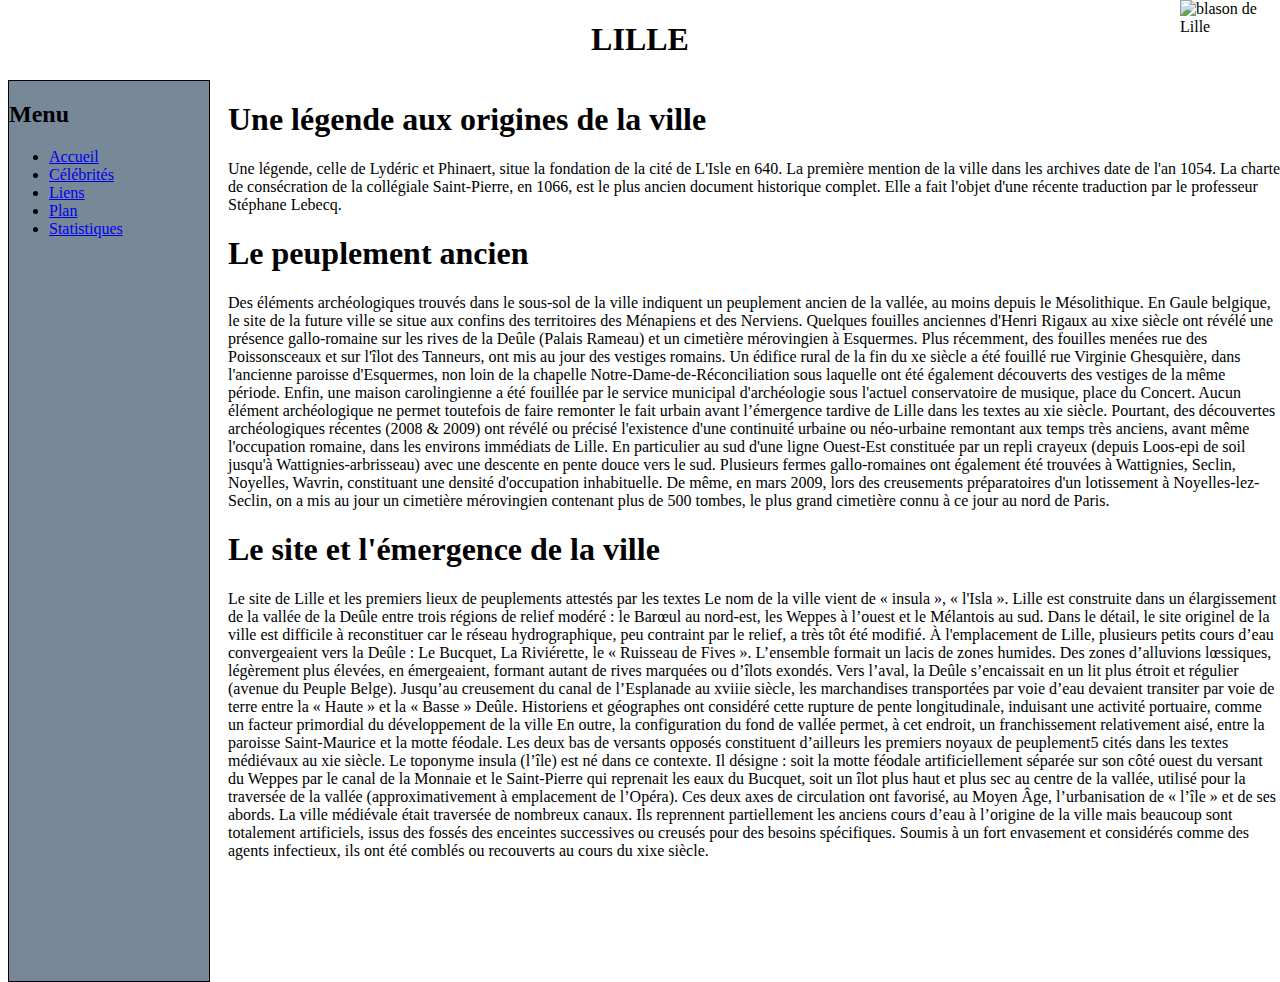
==== index.html @ 438b5304 "1er commit" ====
<!DOCTYPE html>
<html lang="fr">
<head>
  <meta charset="UTF-8">
  <title>Lille</title>
  <link rel="stylesheet" href="style.css" />
</head>
<body>
  <header>
    <div><h1 id="LILLE">LILLE</h1></div>
    <div id="blason"><img src="blason.png" alt="blason de Lille" height="50"/></div>
  </header>

  <nav><div id="menu">
    <h2>Menu</h2>
    <ul id="onglets">
      <li class="active"><a href="index.html"> Accueil </a></li>
      <li><a href="celebrite.html"> Célébrités </a></li>
      <li><a href="liens.html"> Liens </a></li>
      <li><a href="plan.html"> Plan </a></li>
      <li><a href="stat.html"> Statistiques</a></li>
    </ul>
  </div>
</nav>
<main>
  <h1>Une légende aux origines de la ville</h1>
  <p>Une légende, celle de Lydéric et Phinaert, situe la fondation de la cité de L'Isle en 640. La première mention de la ville dans les archives date de l'an 1054. La charte de consécration de la collégiale Saint-Pierre, en 1066, est le plus ancien document historique complet. Elle a fait l'objet d'une récente traduction par le professeur Stéphane Lebecq.
  </p>

  <h1>Le peuplement ancien</h1>
  <p>
    Des éléments archéologiques trouvés dans le sous-sol de la ville indiquent un peuplement ancien de la vallée, au moins depuis le Mésolithique. En Gaule belgique, le site de la future ville se situe aux confins des territoires des Ménapiens et des Nerviens. Quelques fouilles anciennes d'Henri Rigaux au xixe siècle ont révélé une présence gallo-romaine sur les rives de la Deûle (Palais Rameau) et un cimetière mérovingien à Esquermes. Plus récemment, des fouilles menées rue des Poissonsceaux et sur l'îlot des Tanneurs, ont mis au jour des vestiges romains. Un édifice rural de la fin du xe siècle a été fouillé rue Virginie Ghesquière, dans l'ancienne paroisse d'Esquermes, non loin de la chapelle Notre-Dame-de-Réconciliation sous laquelle ont été également découverts des vestiges de la même période. Enfin, une maison carolingienne a été fouillée par le service municipal d'archéologie sous l'actuel conservatoire de musique, place du Concert. Aucun élément archéologique ne permet toutefois de faire remonter le fait urbain avant l’émergence tardive de Lille dans les textes au xie siècle. Pourtant, des découvertes archéologiques récentes (2008 & 2009) ont révélé ou précisé l'existence d'une continuité urbaine ou néo-urbaine remontant aux temps très anciens, avant même l'occupation romaine, dans les environs immédiats de Lille. En particulier au sud d'une ligne Ouest-Est constituée par un repli crayeux (depuis Loos-epi de soil jusqu'à Wattignies-arbrisseau) avec une descente en pente douce vers le sud. Plusieurs fermes gallo-romaines ont également été trouvées à Wattignies, Seclin, Noyelles, Wavrin, constituant une densité d'occupation inhabituelle. De même, en mars 2009, lors des creusements préparatoires d'un lotissement à Noyelles-lez-Seclin, on a mis au jour un cimetière mérovingien contenant plus de 500 tombes, le plus grand cimetière connu à ce jour au nord de Paris.
  </p>
    <h1>Le site et l'émergence de la ville</h1>
    <p>
    Le site de Lille et les premiers lieux de peuplements attestés par les textes
    Le nom de la ville vient de « insula », « l'Isla ». Lille est construite dans un élargissement de la vallée de la Deûle entre trois régions de relief modéré : le Barœul au nord-est, les Weppes à l’ouest et le Mélantois au sud. Dans le détail, le site originel de la ville est difficile à reconstituer car le réseau hydrographique, peu contraint par le relief, a très tôt été modifié.
    À l'emplacement de Lille, plusieurs petits cours d’eau convergeaient vers la Deûle : Le Bucquet, La Riviérette, le « Ruisseau de Fives ». L’ensemble formait un lacis de zones humides. Des zones d’alluvions lœssiques, légèrement plus élevées, en émergeaient, formant autant de rives marquées ou d’îlots exondés. Vers l’aval, la Deûle s’encaissait en un lit plus étroit et régulier (avenue du Peuple Belge).
    Jusqu’au creusement du canal de l’Esplanade au xviiie siècle, les marchandises transportées par voie d’eau devaient transiter par voie de terre entre la « Haute » et la « Basse » Deûle. Historiens et géographes ont considéré cette rupture de pente longitudinale, induisant une activité portuaire, comme un facteur primordial du développement de la ville
    En outre, la configuration du fond de vallée permet, à cet endroit, un franchissement relativement aisé, entre la paroisse Saint-Maurice et la motte féodale. Les deux bas de versants opposés constituent d’ailleurs les premiers noyaux de peuplement5 cités dans les textes médiévaux au xie siècle. Le toponyme insula (l’île) est né dans ce contexte. Il désigne : soit la motte féodale artificiellement séparée sur son côté ouest du versant du Weppes par le canal de la Monnaie et le Saint-Pierre qui reprenait les eaux du Bucquet, soit un îlot plus haut et plus sec au centre de la vallée, utilisé pour la traversée de la vallée (approximativement à emplacement de l’Opéra).
    Ces deux axes de circulation ont favorisé, au Moyen Âge, l’urbanisation de « l’île » et de ses abords. La ville médiévale était traversée de nombreux canaux. Ils reprennent partiellement les anciens cours d’eau à l’origine de la ville mais beaucoup sont totalement artificiels, issus des fossés des enceintes successives ou creusés pour des besoins spécifiques. Soumis à un fort envasement et considérés comme des agents infectieux, ils ont été comblés ou recouverts au cours du xixe siècle.
</p>
  </main>
</body>
<footer>
</footer>
</html>
---- style.css ----
#LILLE
{
     text-align: center;
}

#blason
{
    position: absolute;
    right: 0px;
    top: 0px;
    width: 100px;
    height: 133px;

}
#menu
{
    background-color: #778899;
    float: left;
    width: 200px;
    min-height: 100vh;
    border: 1px solid black;
}

main
{
 position: absolute;
 margin-left: 220px;
}
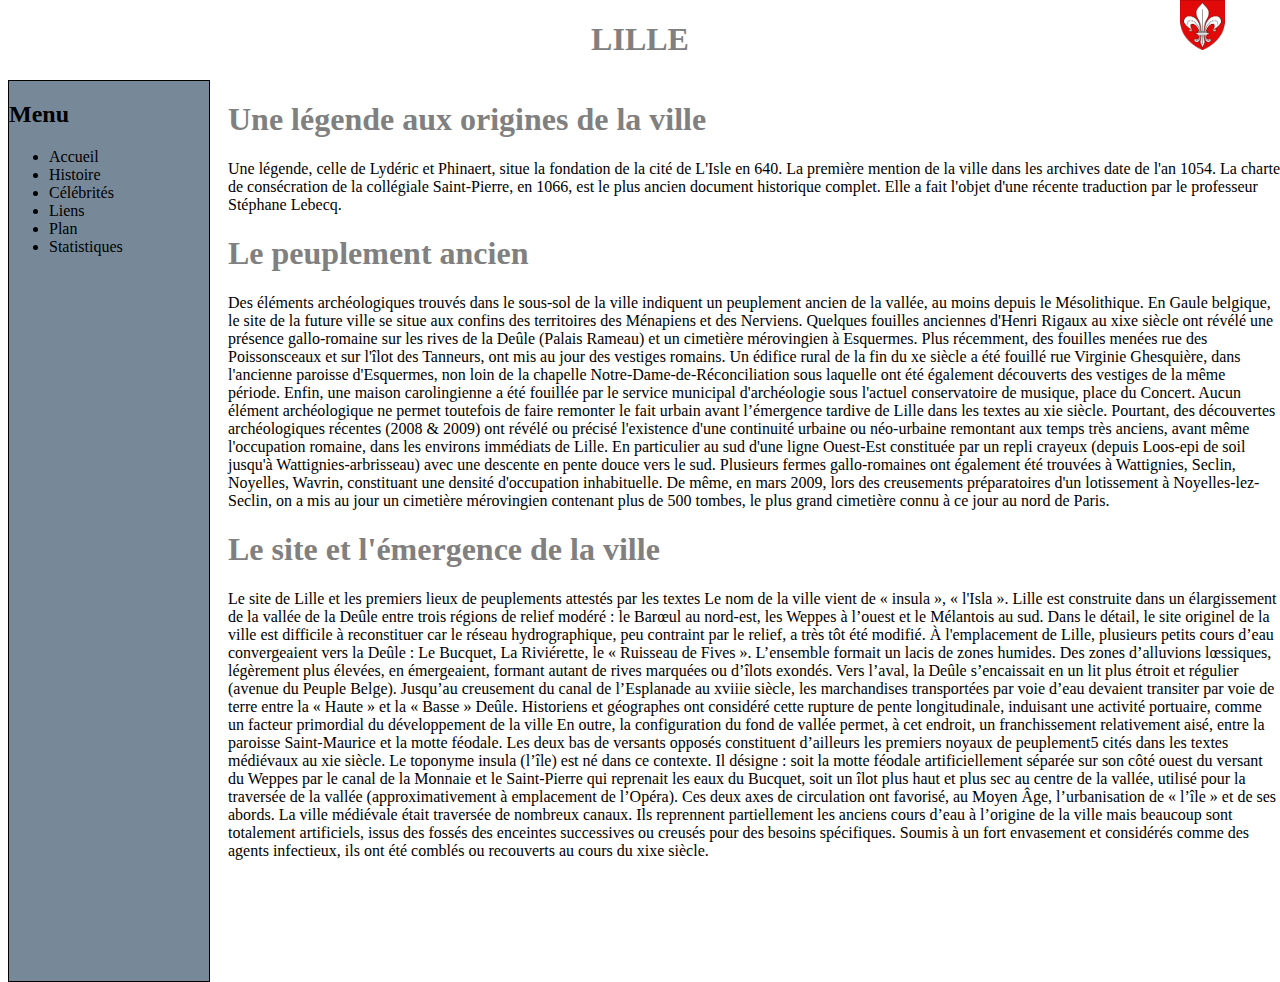
==== commit 91e543c4: "creation rep images et styles" ====
--- a/index.html
+++ b/index.html
@@ -3,18 +3,19 @@
 <head>
   <meta charset="UTF-8">
   <title>Lille</title>
-  <link rel="stylesheet" href="style.css" />
+  <link rel="stylesheet" href="./style/style.css" />
 </head>
 <body>
   <header>
     <div><h1 id="LILLE">LILLE</h1></div>
-    <div id="blason"><img src="blason.png" alt="blason de Lille" height="50"/></div>
+    <div id="blason"><img src="./images/blason.png" alt="blason de Lille" height="50"/></div>
   </header>
 
   <nav><div id="menu">
     <h2>Menu</h2>
-    <ul id="onglets">
-      <li class="active"><a href="index.html"> Accueil </a></li>
+    <ul>
+      <li><a href="index.html"> Accueil </a></li>
+      <li><a href="histoire.html"> Histoire </a></li>
       <li><a href="celebrite.html"> Célébrités </a></li>
       <li><a href="liens.html"> Liens </a></li>
       <li><a href="plan.html"> Plan </a></li>
--- a/style/style.css
+++ b/style/style.css
@@ -0,0 +1,55 @@
+
+#LILLE
+{
+     text-align: center;
+}
+
+#blason
+{
+    position: absolute;
+    right: 0px;
+    top: 0px;
+    width: 100px;
+    height: 133px;
+
+}
+h1{
+    color: grey;
+}
+#menu
+{
+    background-color: #778899;
+    float: left;
+    width: 200px;
+    min-height: 100vh;
+    border: 1px solid black;
+}
+
+main
+{
+ position: absolute;
+ margin-left: 220px;
+}
+
+#planhistoire{
+    display: block;
+    margin-left: auto;
+    margin-right: auto ;
+}
+
+a, a:visited {
+    /* Les liens "au repos" et déjà visités antérieurement */
+    color: #000000; /* couleur noire */
+    text-decoration:none;
+}
+a:hover, a:focus, a:active {
+    /* Les liens au survol, au focus, et actifs : on leur donne la couleur rouge pour l'exemple */
+    color: #ff0000;
+    text-decoration:none
+}
+
+table, th, td{
+            border: 1px solid black;
+            border-collapse: collapse;
+            border-spacing: 20px;
+        }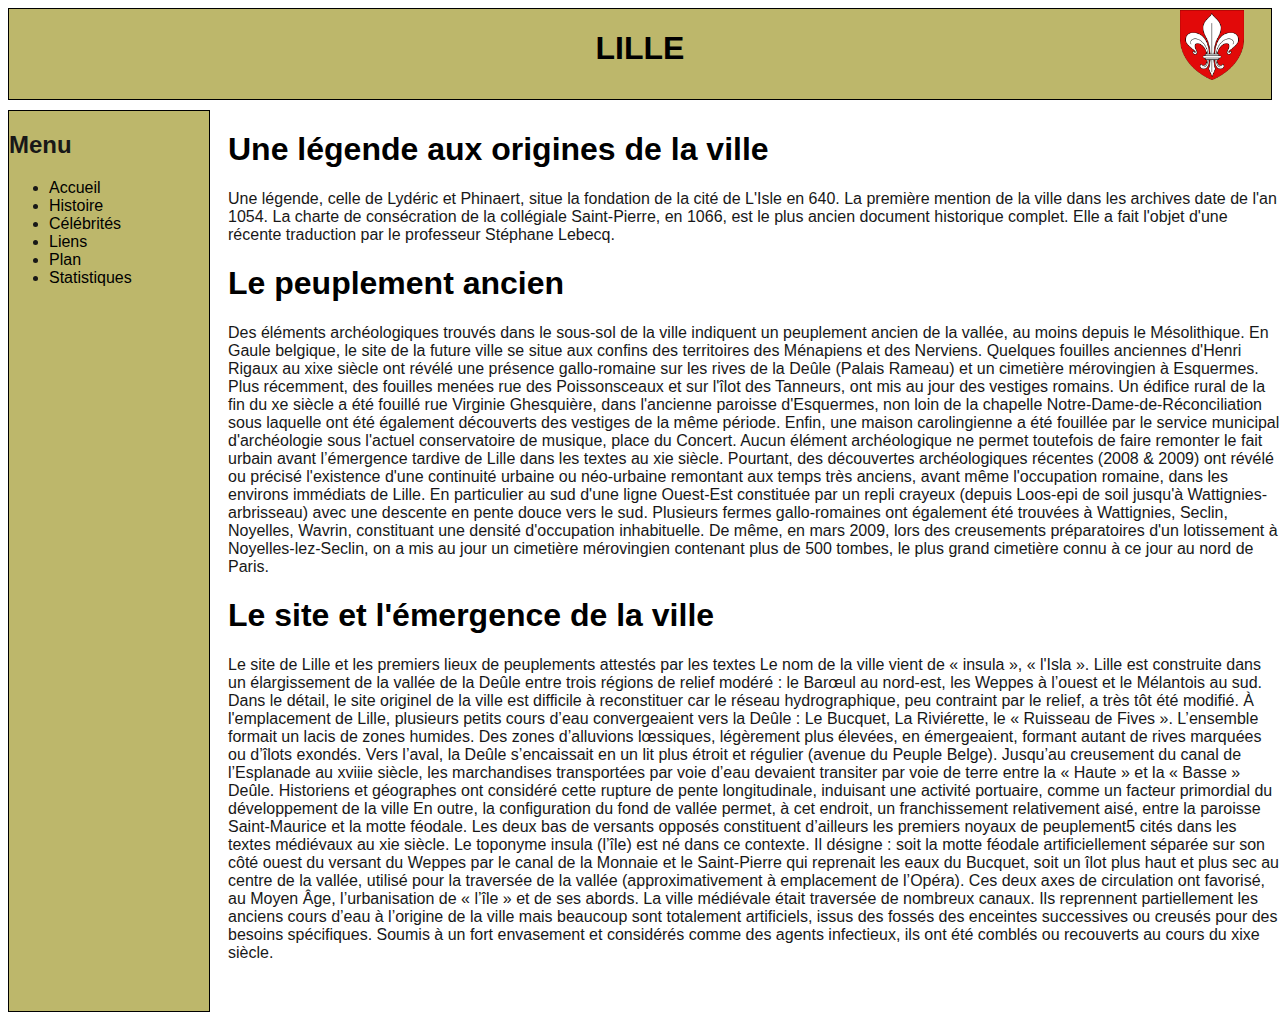
==== commit 7e723ada: "style + polices + images" ====
--- a/index.html
+++ b/index.html
@@ -8,7 +8,7 @@
 <body>
   <header>
     <div><h1 id="LILLE">LILLE</h1></div>
-    <div id="blason"><img src="./images/blason.png" alt="blason de Lille" height="50"/></div>
+    <div id="blason"><img src="./images/blason.png" alt="blason de Lille" height="70"/></div>
   </header>
 
   <nav><div id="menu">
@@ -42,7 +42,9 @@
     Ces deux axes de circulation ont favorisé, au Moyen Âge, l’urbanisation de « l’île » et de ses abords. La ville médiévale était traversée de nombreux canaux. Ils reprennent partiellement les anciens cours d’eau à l’origine de la ville mais beaucoup sont totalement artificiels, issus des fossés des enceintes successives ou creusés pour des besoins spécifiques. Soumis à un fort envasement et considérés comme des agents infectieux, ils ont été comblés ou recouverts au cours du xixe siècle.
 </p>
   </main>
+  <footer>
+  
+</footer>
 </body>
-<footer>
-</footer>
+
 </html>--- a/style/style.css
+++ b/style/style.css
@@ -1,4 +1,44 @@
+/* Définition des polices personnalisées */
 
+@font-face
+{
+    font-family: 'BallparkWeiner';
+    src: url('polices/ballpark.eot');
+    src: url('polices/ballpark.eot?#iefix') format('embedded-opentype'),
+         url('polices/ballpark.woff') format('woff'),
+         url('polices/ballpark.ttf') format('truetype'),
+         url('polices/ballpark.svg#BallparkWeiner') format('svg');
+    font-weight: normal;
+    font-style: normal;
+}
+
+@font-face
+{
+    font-family: 'Dayrom';
+    src: url('polices/dayrom.eot');
+    src: url('polices/dayrom.eot?#iefix') format('embedded-opentype'),
+         url('polices/dayrom.woff') format('woff'),
+         url('polices/dayrom.ttf') format('truetype'),
+         url('polices/dayrom.svg#Dayrom') format('svg');
+    font-weight: normal;
+    font-style: normal;
+}
+
+/* Eléments principaux de la page */
+
+body
+{
+    background: url('./images/fond_jaune.png');
+    font-family: 'Trebuchet MS', Arial, sans-serif;
+    color: #181818;
+}
+header{
+    background-color: #BDB76B;
+    height: 10vh;
+    margin-bottom: 10px;
+    border : 1px solid black;
+    
+}
 #LILLE
 {
      text-align: center;
@@ -11,14 +51,15 @@
     top: 0px;
     width: 100px;
     height: 133px;
+    margin-top: 10px;
 
 }
 h1{
-    color: grey;
+    color: black;
 }
 #menu
 {
-    background-color: #778899;
+    background-color: #BDB76B;
     float: left;
     width: 200px;
     min-height: 100vh;
@@ -48,8 +89,15 @@
     text-decoration:none
 }
 
-table, th, td{
+
+
+table{
+    width:100%;
+}
+
+th, td{
             border: 1px solid black;
             border-collapse: collapse;
             border-spacing: 20px;
-        }+            
+}
